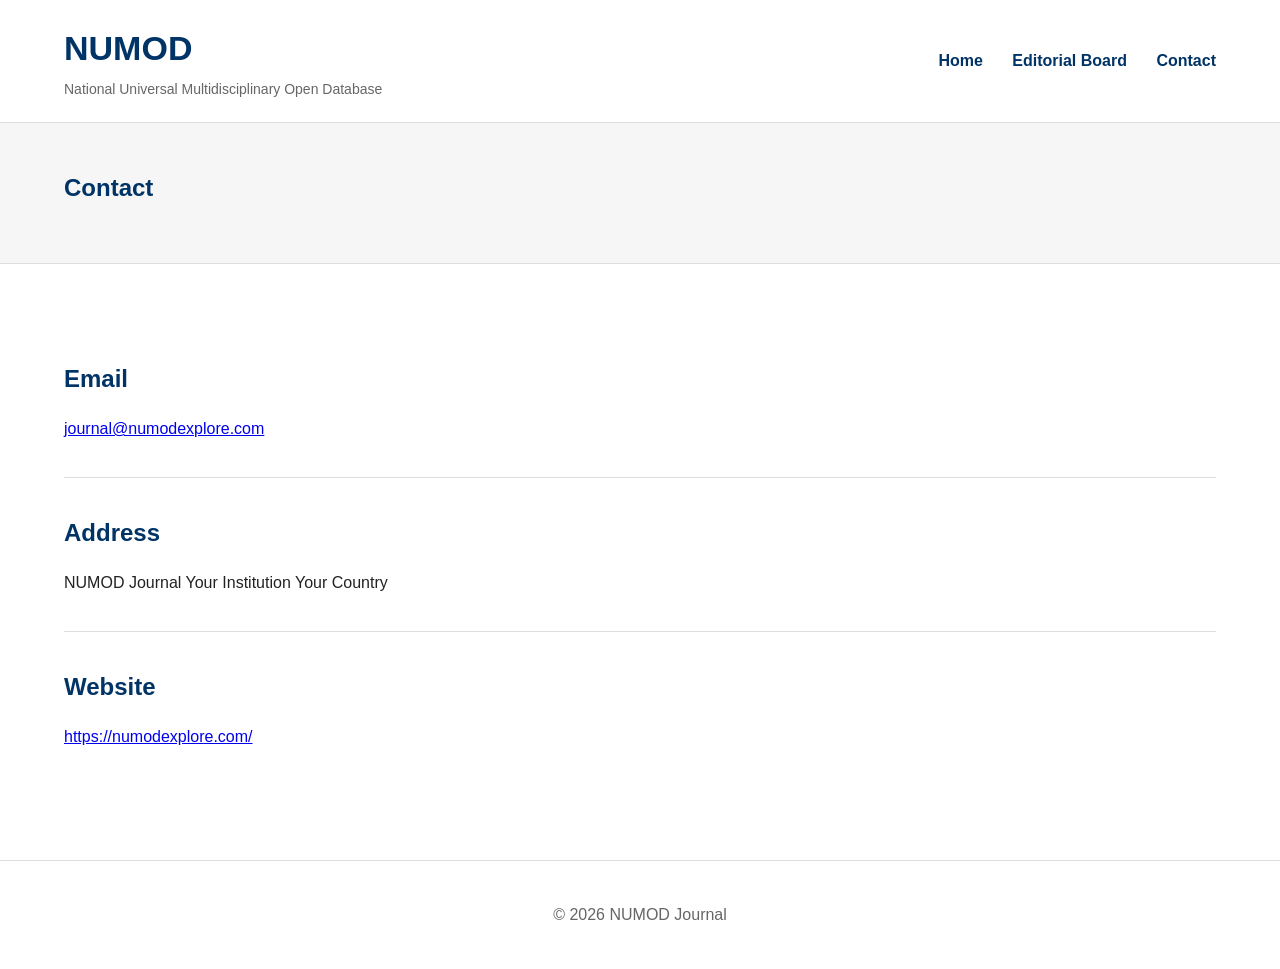
==== NUMOD/contact.html @ 65927ebf "Add files via upload" ====
<!DOCTYPE html>
<html lang="en">

<head>

<meta charset="UTF-8">

<meta name="viewport"
content="width=device-width, initial-scale=1.0">

<title>Contact | NUMOD</title>

<link rel="stylesheet"
href="css/style.css">

</head>

<body>

<header>

<div class="container">

<div class="logo">

<h1>NUMOD</h1>

<p>National Universal Multidisciplinary Open Database</p>

</div>

<nav>

<a href="JOURNAL1.html">Home</a>


<a href="editorial-board.html">Editorial Board</a>

<a href="contact.html">Contact</a>

</nav>

</div>

</header>

<section class="page-title">

<div class="container">

<h2>Contact</h2>

</div>

</section>

<section class="article-page">

<div class="container">

<h2>Email</h2>

<a href="mailto:journal@numodexplore.com">journal@numodexplore.com</a>

<hr>

<h2>Address</h2>

<p>

NUMOD Journal

Your Institution

Your Country

</p>

<hr>

<h2>Website</h2>

<a href="https://numodexplore.com/"> https://numodexplore.com/</a>

</div>

</section>

<footer>

<div class="container">

<p>

© 2026 NUMOD Journal

</p>

</div>

</footer>

</body>

</html>
---- NUMOD/css/style.css ----
/* ===========================
   NUMOD Journal
   Inspired by Oxford Academic
=========================== */

*{
    margin:0;
    padding:0;
    box-sizing:border-box;
}

body{

    font-family:Arial, Helvetica, sans-serif;
    background:#ffffff;
    color:#222;
    line-height:1.7;

}

.container{

    width:90%;
    max-width:1200px;
    margin:auto;

}
/* Toggle button */
.theme-toggle {
  width: 60px;
  height: 32px;
  border: none;
  border-radius: 20px;
  background: #ddd;
  padding: 3px;
  cursor: pointer;
  transition: background 0.3s ease;
}

.toggle-circle {
  display: flex;
  align-items: center;
  justify-content: center;

  width: 26px;
  height: 26px;
  border-radius: 50%;
  background: white;

  transition: transform 0.3s ease;
}

/* Dark mode */
body.dark {
  background: #121212;
  color: white;
}

body.dark .theme-toggle {
  background: #333;
}

body.dark .toggle-circle {
  transform: translateX(28px);
}
/* ================= HEADER ================= */

header{

    border-bottom:1px solid #dcdcdc;
    background:#fff;

}

header .container{

    display:flex;
    justify-content:space-between;
    align-items:center;
    padding:20px 0;

}

.logo h1{

    color:#003366;
    font-size:34px;

}

.logo p{

    color:#666;
    font-size:14px;

}

nav a{

    text-decoration:none;
    color:#003366;
    margin-left:25px;
    font-weight:bold;

}

nav a:hover{

    text-decoration:underline;

}

/* ================= HERO ================= */

.hero{

    padding:70px 0;
    text-align:center;
    background:#f8f9fb;

}

.hero h2{

    font-size:38px;
    color:#003366;
    margin-bottom:20px;

}

.hero p{

    width:70%;
    margin:auto;
    color:#555;
    font-size:18px;

}

/* ================= SECTIONS ================= */

.latest,
.browse,
.archive,
.article-page{

    padding:60px 0;

}

.page-title{

    padding:45px 0;
    background:#f6f6f6;
    border-bottom:1px solid #ddd;

}

.page-title h2{

    color:#003366;
    margin-bottom:10px;

}

/* ================= ARTICLE CARDS ================= */

.article,
.archive-item{

    padding:25px 0;

}

.article h3,
.archive-item h3{

    margin-bottom:10px;

}

.article h3 a,
.archive-item h3 a{

    color:#0047AB;
    text-decoration:none;
    font-size:28px;
    line-height:1.4;

}

.article h3 a:hover,
.archive-item h3 a:hover{

    text-decoration:underline;

}

.author{

    color:#666;
    margin-bottom:15px;

}

.archive-item p{

    margin:10px 0;

}

hr{

    margin:35px 0;
    border:none;
    border-top:1px solid #ddd;

}

/* ================= ARTICLE PAGE ================= */

.article-title{

    color:#003366;
    font-size:42px;
    line-height:1.4;
    margin-bottom:30px;

}

.authors{

    margin-bottom:25px;

}

.meta{

    display:flex;
    gap:60px;
    margin:25px 0;

}

.meta strong{

    color:#003366;

}

.article-page h2{

    margin-top:35px;
    margin-bottom:15px;
    color:#003366;

}

/* ================= BUTTONS ================= */

.button{

    display:inline-block;
    margin-top:25px;
    padding:12px 24px;
    background:#003366;
    color:#fff;
    text-decoration:none;
    border-radius:4px;
    margin-right:10px;

}

.button:hover{

    background:#001f4d;

}

.secondary{

    background:#666;

}

.secondary:hover{

    background:#444;

}

/* ================= FOOTER ================= */

footer{

    border-top:1px solid #ddd;
    text-align:center;
    padding:40px 0;
    color:#666;
    margin-top:50px;

}

/* ================= MOBILE ================= */

@media(max-width:768px){

header .container{

    flex-direction:column;

}

nav{

    margin-top:20px;

}

nav a{

    display:block;
    margin:10px 0;

}

.hero h2{

    font-size:28px;

}

.hero p{

    width:100%;

}

.article-title{

    font-size:30px;

}

.meta{

    flex-direction:column;
    gap:20px;

}

.article h3 a,
.archive-item h3 a{

    font-size:22px;

}

}
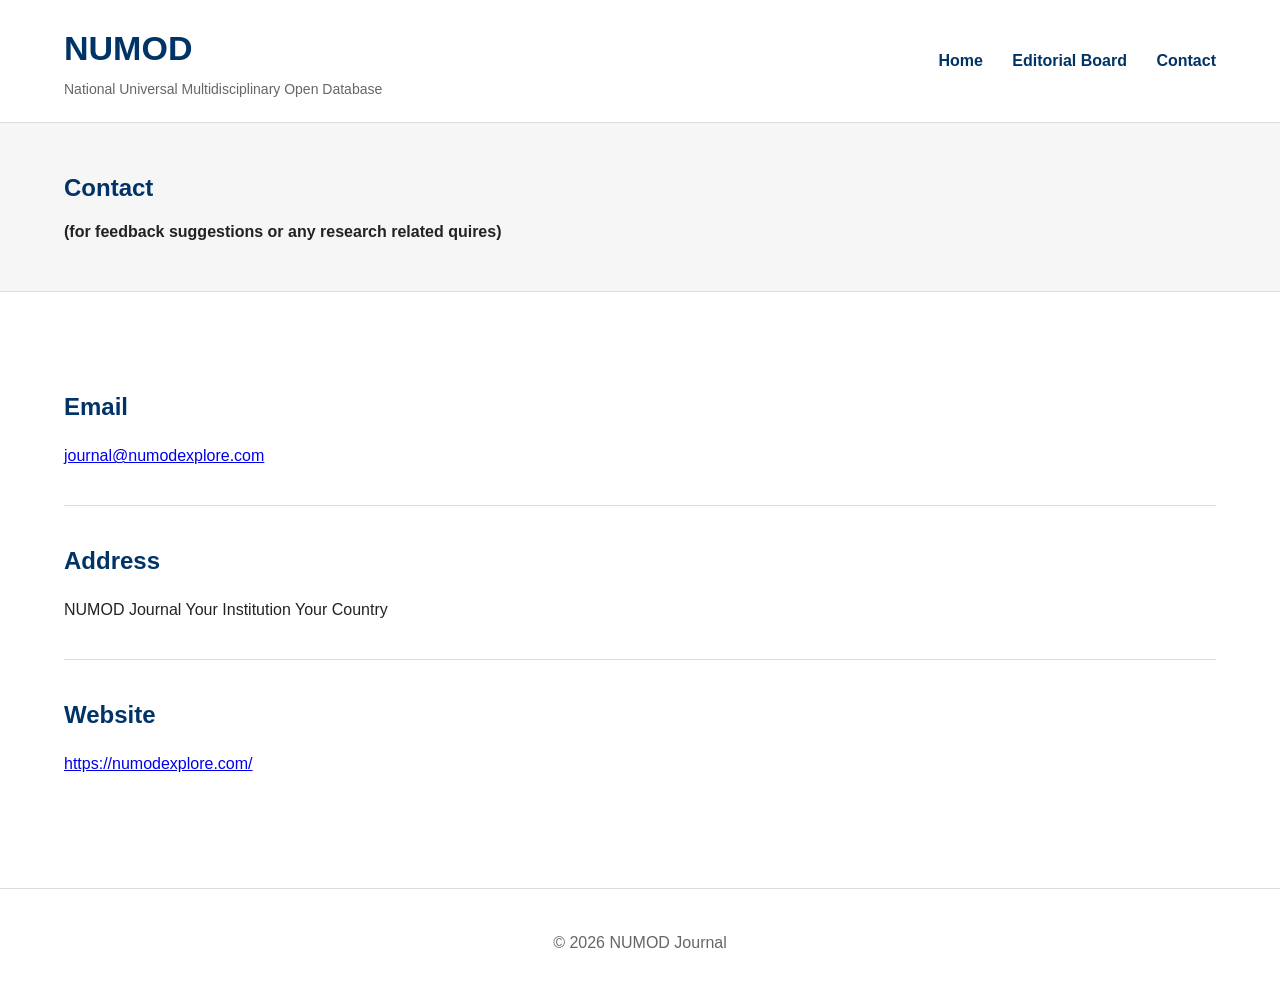
==== commit 19b707f8: "Update contact.html" ====
--- a/NUMOD/contact.html
+++ b/NUMOD/contact.html
@@ -49,7 +49,7 @@
 <div class="container">
 
 <h2>Contact</h2>
-
+<h4>(for feedback suggestions or any research related quires)</h4>
 </div>
 
 </section>
@@ -102,4 +102,4 @@
 
 </body>
 
-</html>+</html>
